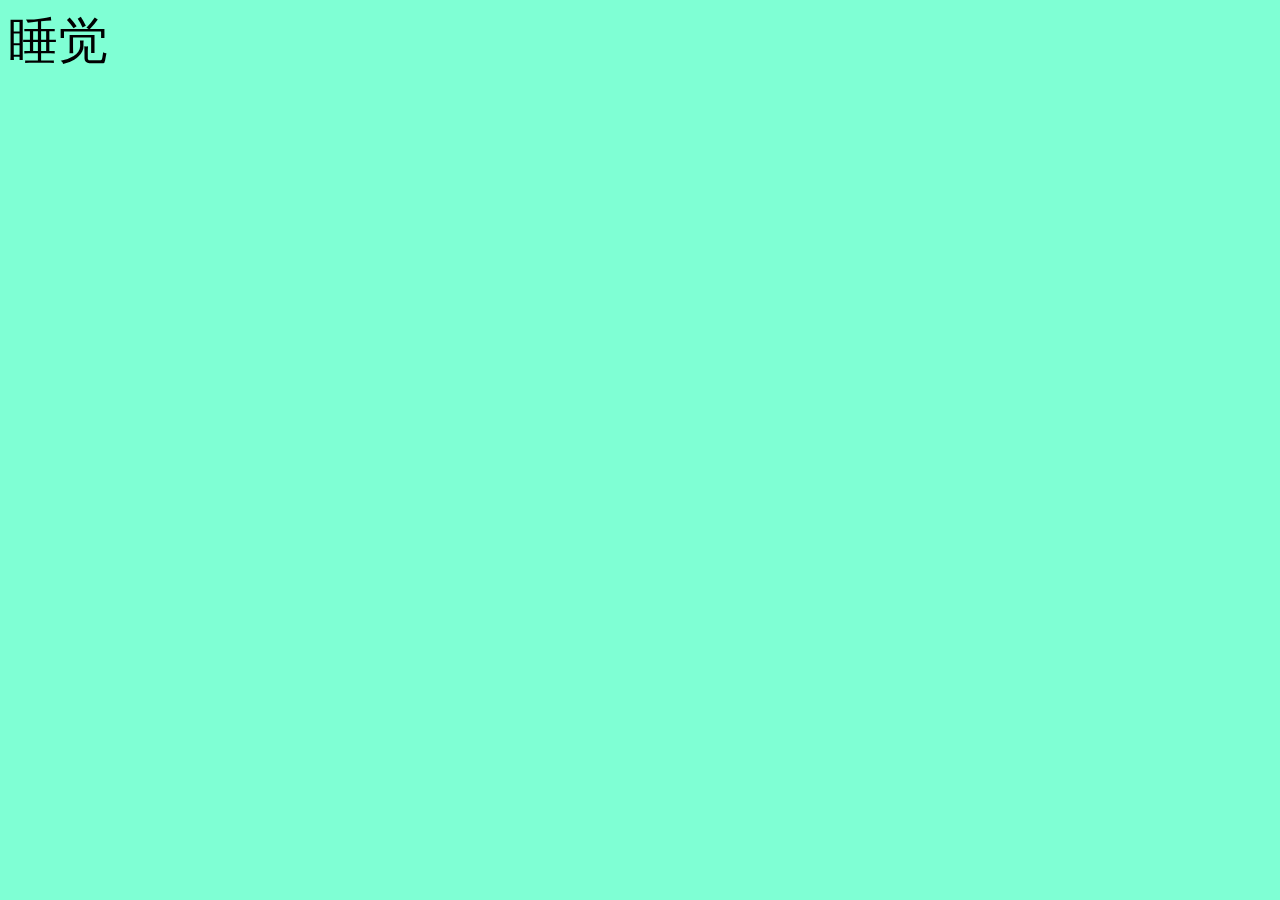
==== index.html @ 7da47a65 "新建index.html" ====
<!DOCTYPE html>
<html lang="en">

<head>
    <meta charset="UTF-8">
    <meta name="viewport" content="width=device-width, initial-scale=1.0">
    <title>凌晨2点</title>
</head>
<link rel="stylesheet" href="style.css">

<body>
    睡觉

</body>

</html>
---- style.css ----
body{
    background-color: aquamarine;
    font-size: 50px;
}
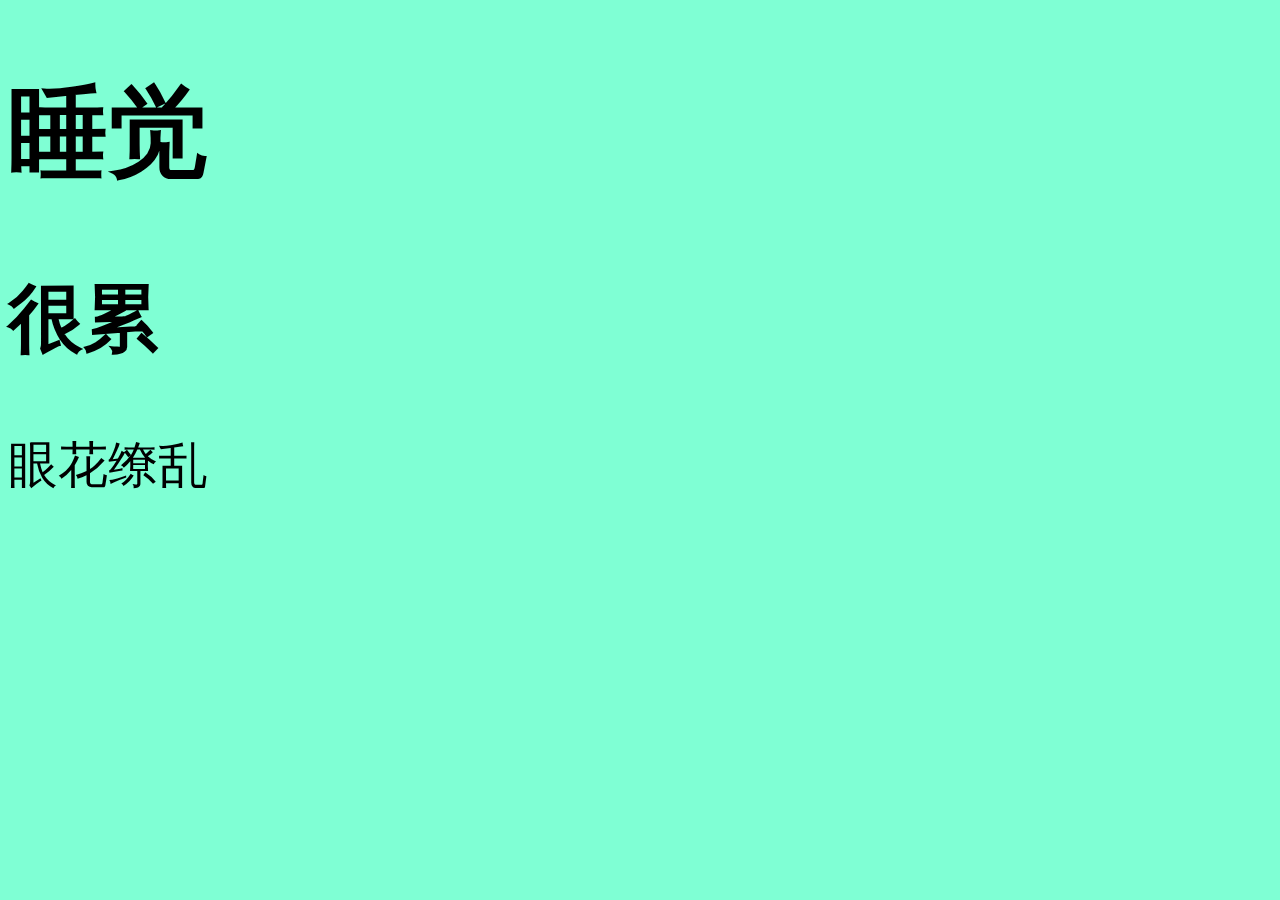
==== commit 76918ecf: "添加理由" ====
--- a/index.html
+++ b/index.html
@@ -9,7 +9,9 @@
 <link rel="stylesheet" href="style.css">
 
 <body>
-    睡觉
+    <h1>睡觉</h1>
+    <h2>很累</h2>
+    <p>眼花缭乱</p>
 
 </body>
 
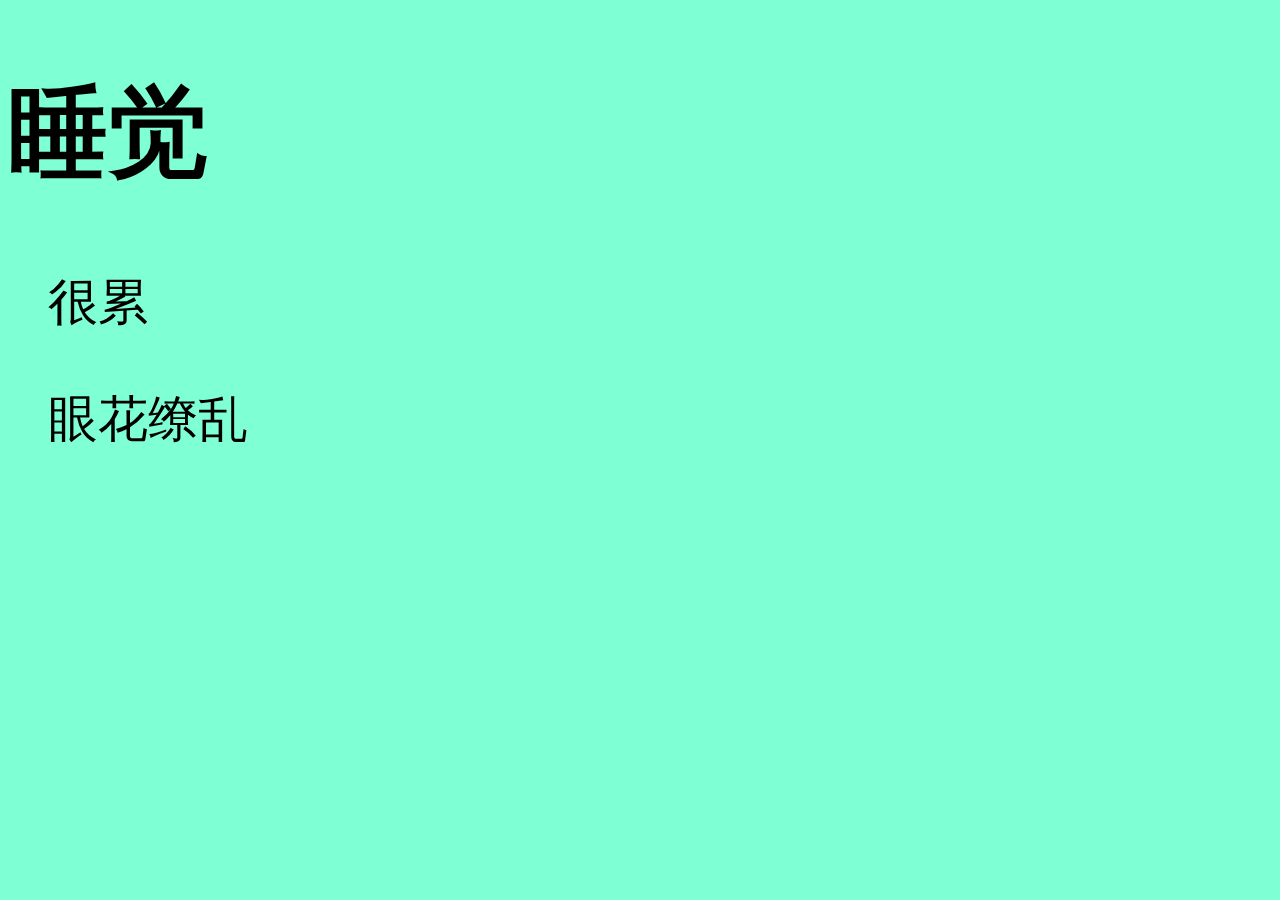
==== commit 74787eff: "v1" ====
--- a/index.html
+++ b/index.html
@@ -10,8 +10,8 @@
 
 <body>
     <h1>睡觉</h1>
-    <h2>很累</h2>
-    <p>眼花缭乱</p>
+    <ul>很累</ul>
+    <ul>眼花缭乱</ul>
 
 </body>
 
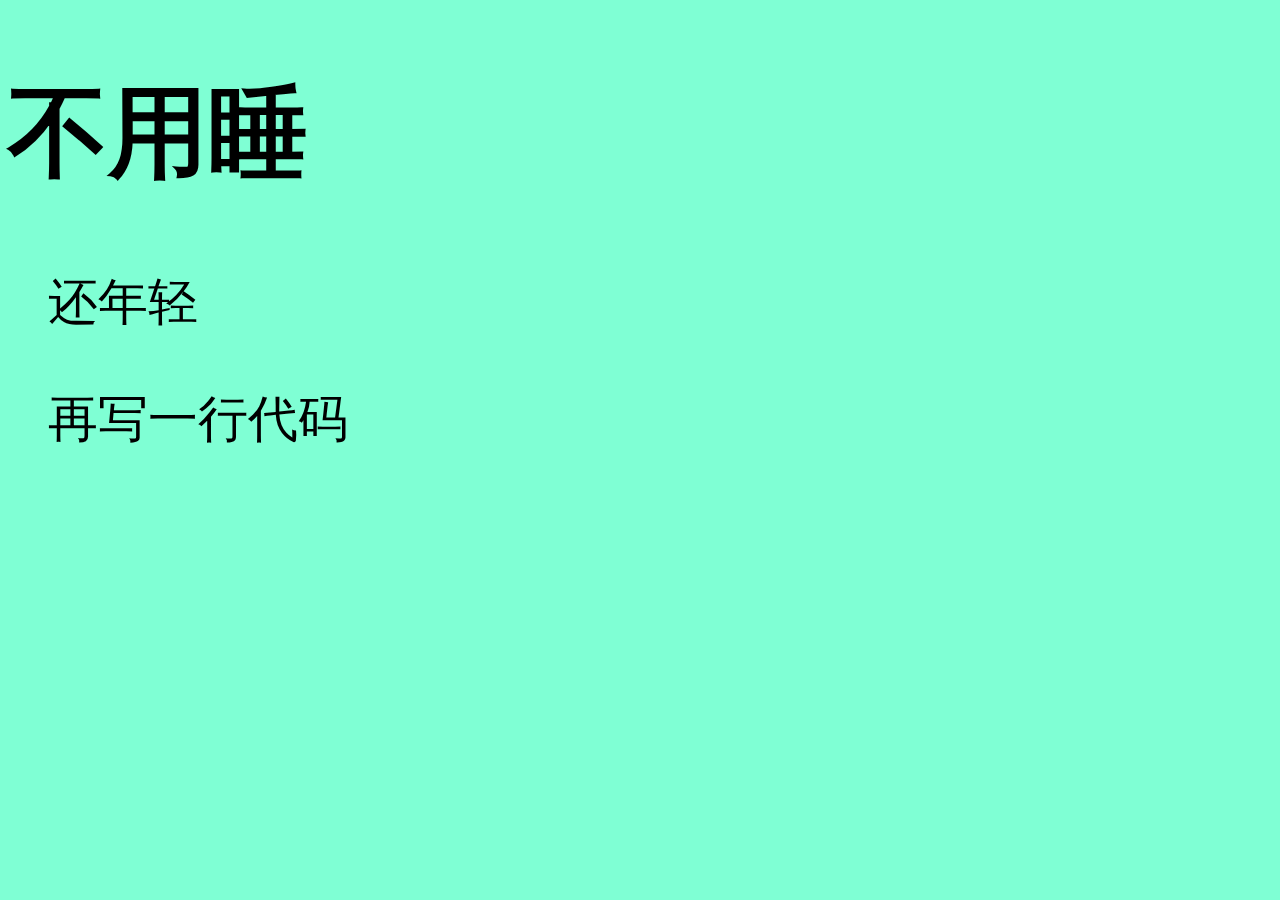
==== commit c3074f79: "v2" ====
--- a/index.html
+++ b/index.html
@@ -9,9 +9,9 @@
 <link rel="stylesheet" href="style.css">
 
 <body>
-    <h1>睡觉</h1>
-    <ul>很累</ul>
-    <ul>眼花缭乱</ul>
+    <h1>不用睡</h1>
+    <ul>还年轻</ul>
+    <ul>再写一行代码</ul>
 
 </body>
 
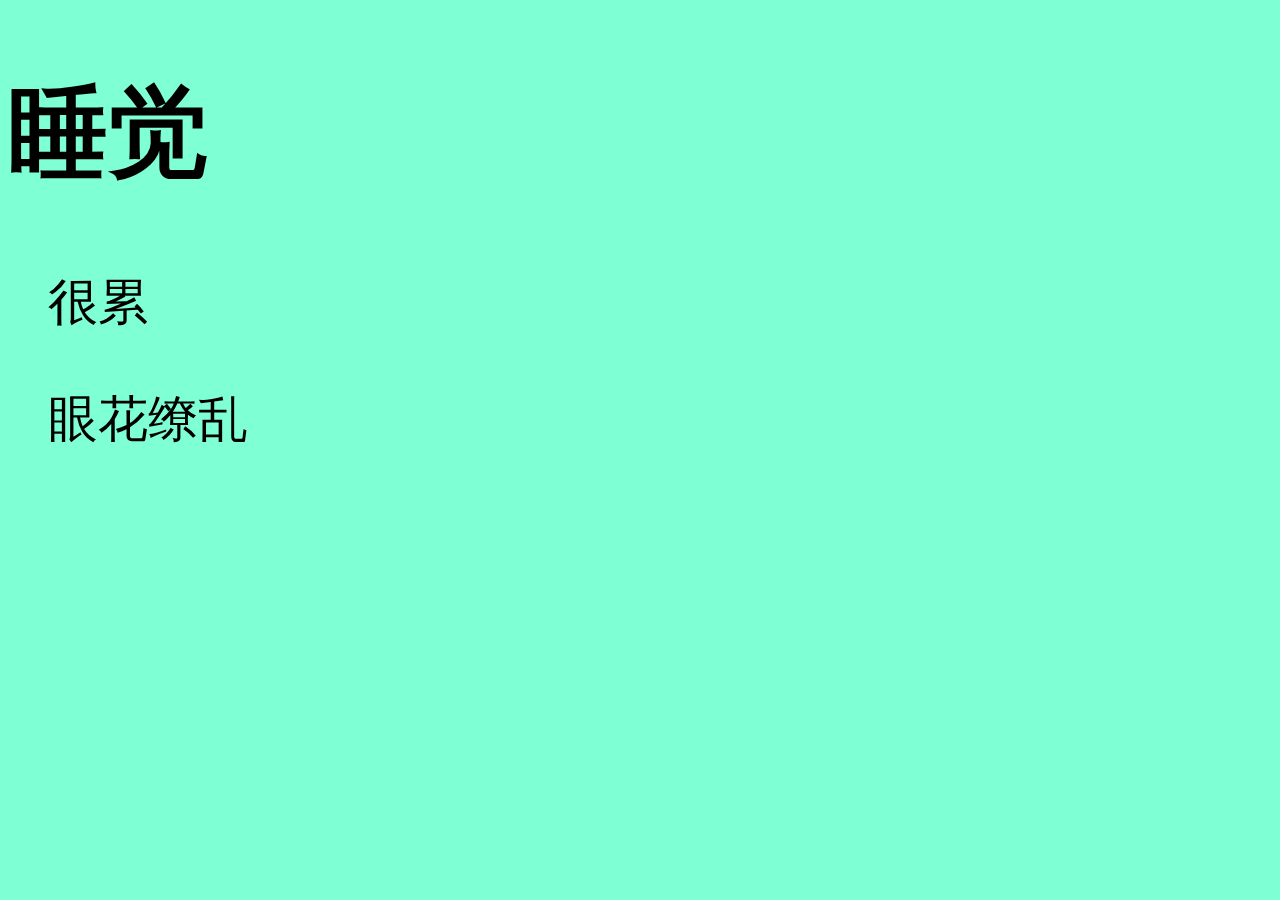
==== commit c42d49d3: "-v11" ====
--- a/index.html
+++ b/index.html
@@ -9,10 +9,10 @@
 <link rel="stylesheet" href="style.css">
 
 <body>
-    <h1>不用睡</h1>
-    <ul>还年轻</ul>
-    <ul>再写一行代码</ul>
-
+    <h1>睡觉</h1>
+    <ul>很累</ul>
+    <ul>眼花缭乱</ul>
+    <img src="图片.jpg" alt="">
 </body>
 
 </html>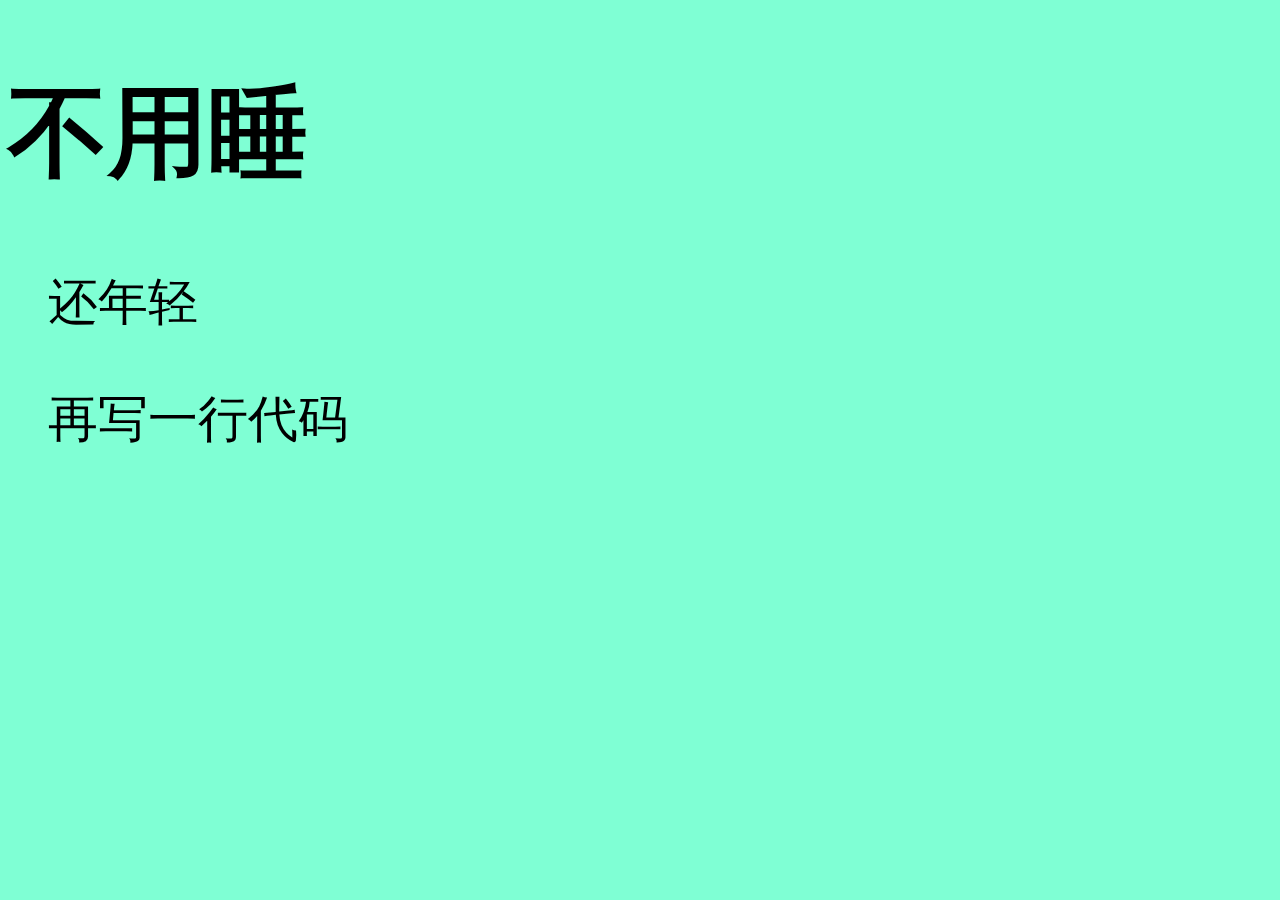
==== commit 4d68ebea: "-v22" ====
--- a/index.html
+++ b/index.html
@@ -9,9 +9,9 @@
 <link rel="stylesheet" href="style.css">
 
 <body>
-    <h1>睡觉</h1>
-    <ul>很累</ul>
-    <ul>眼花缭乱</ul>
+    <h1>不用睡</h1>
+    <ul>还年轻</ul>
+    <ul>再写一行代码</ul>
     <img src="图片.jpg" alt="">
 </body>
 
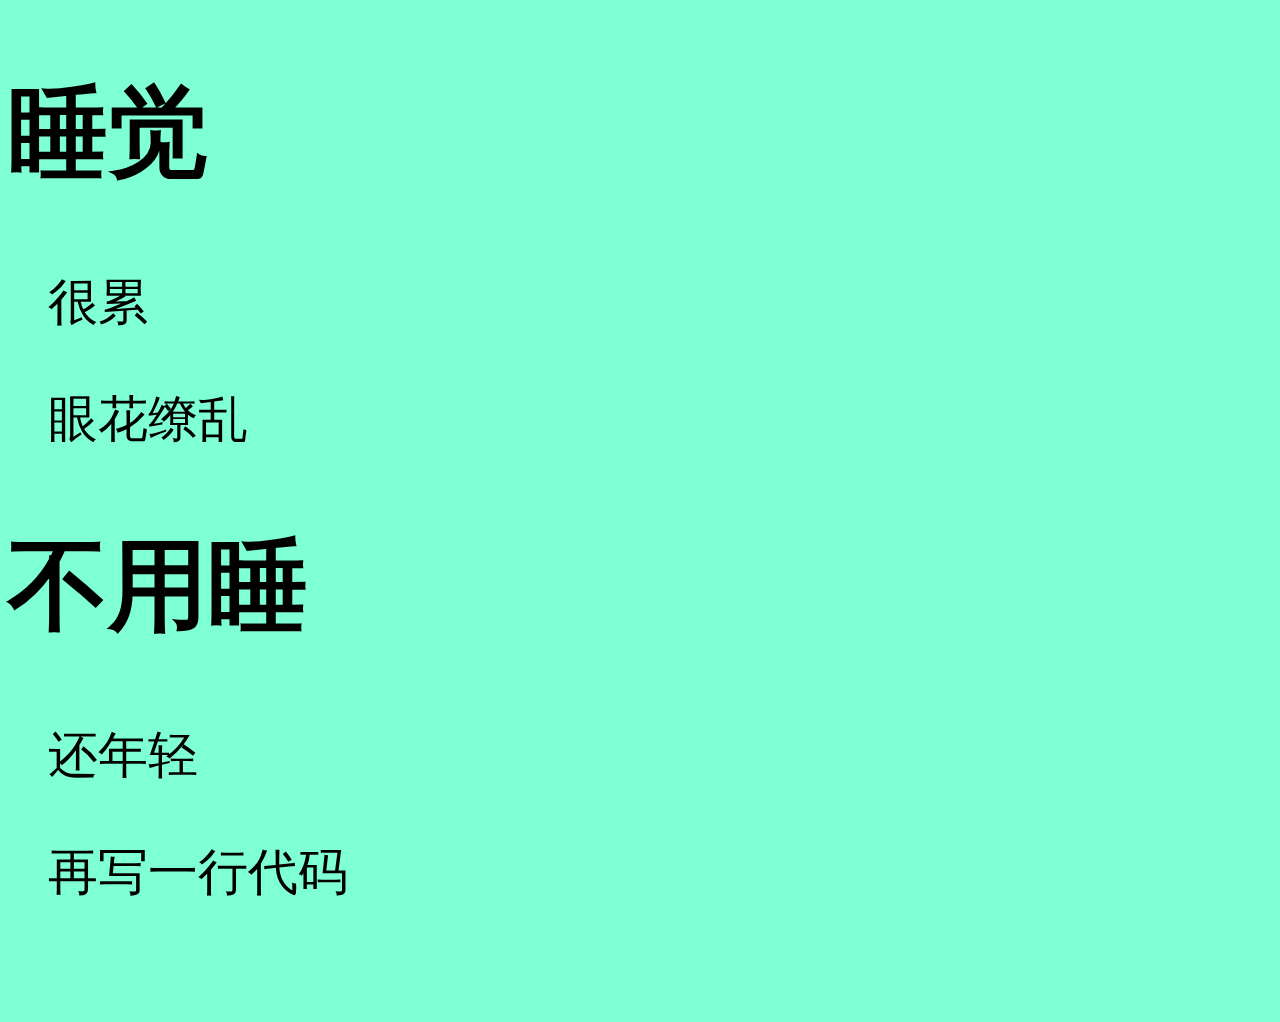
==== commit f941e392: "Merge branch 'x'" ====
--- a/index.html
+++ b/index.html
@@ -9,9 +9,18 @@
 <link rel="stylesheet" href="style.css">
 
 <body>
-    <h1>不用睡</h1>
-    <ul>还年轻</ul>
-    <ul>再写一行代码</ul>
+    <div>
+        <h1>睡觉</h1>
+        <ul>很累</ul>
+        <ul>眼花缭乱</ul>
+    </div>
+    <div>
+        <h1>不用睡</h1>
+        <ul>还年轻</ul>
+        <ul>再写一行代码</ul>
+    </div>
+
+
     <img src="图片.jpg" alt="">
 </body>
 
